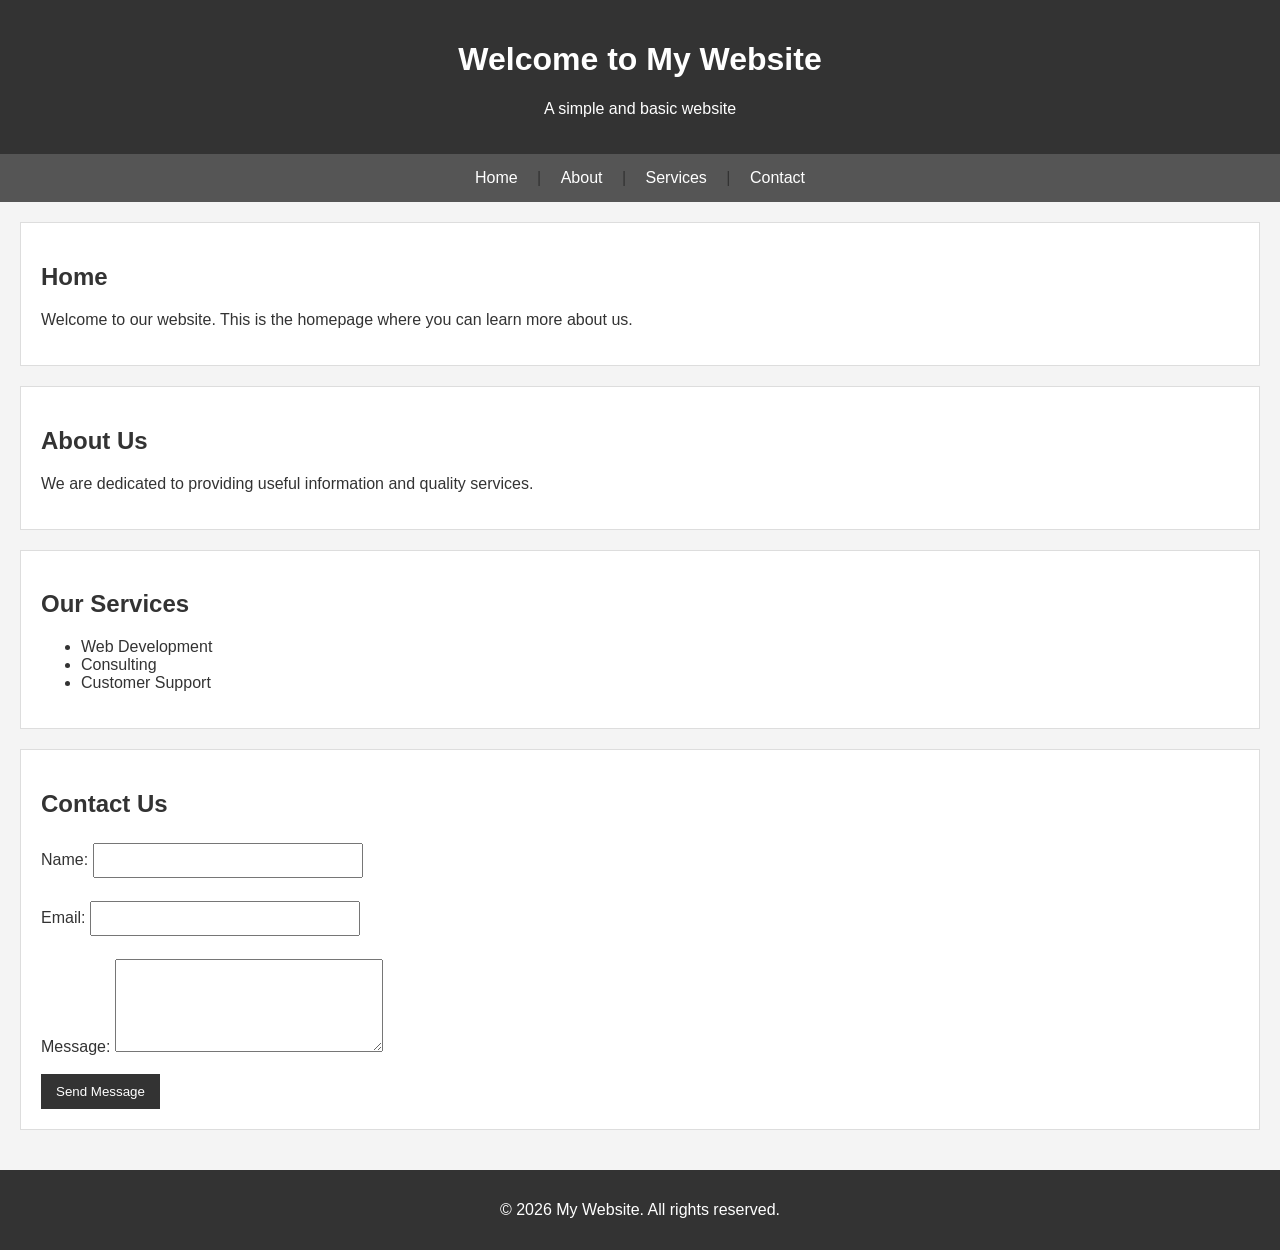
==== markup.html @ 1acc09d4 "First Version" ====
<!DOCTYPE html>
<html lang="en">
<head>
    <meta charset="UTF-8">
    <meta name="viewport" content="width=device-width, initial-scale=1.0">
    <title>My Website</title>
    <link rel="stylesheet" href="styles.css">
</head>
<body>

    <header>
        <h1>Welcome to My Website</h1>
        <p>A simple and basic website</p>
    </header>

    <nav>
        <a href="#home">Home</a> |
        <a href="#about">About</a> |
        <a href="#services">Services</a> |
        <a href="#contact">Contact</a>
    </nav>

    <main>
        <section id="home">
            <h2>Home</h2>
            <p>Welcome to our website. This is the homepage
               where you can learn more about us.</p>
        </section>

        <section id="about">
            <h2>About Us</h2>
            <p>We are dedicated to providing useful
               information and quality services.</p>
        </section>

        <section id="services">
            <h2>Our Services</h2>
            <ul>
                <li>Web Development</li>
                <li>Consulting</li>
                <li>Customer Support</li>
            </ul>
        </section>

        <section id="contact">
            <h2>Contact Us</h2>

            <form action="#" method="post">
                <label for="name">Name:</label>
                <input type="text" id="name" name="name" required>
                <br><br>

                <label for="email">Email:</label>
                <input type="email" id="email" name="email" required>
                <br><br>

                <label for="message">Message:</label>
                <textarea id="message" name="message" rows="5" required></textarea>
                <br><br>

                <button type="submit">Send Message</button>
            </form>
        </section>
    </main>

    <footer>
        <p>&copy; 2026 My Website. All rights reserved.</p>
    </footer>

</body>
</html>
---- styles.css ----
/* General page styling */
body {
    font-family: Arial, sans-serif;
    margin: 0;
    padding: 0;
    background-color: #f4f4f4;
    color: #333;
}

/* Header */
header {
    background-color: #333;
    color: white;
    text-align: center;
    padding: 20px;
}

/* Navigation menu */
nav {
    background-color: #555;
    text-align: center;
    padding: 15px;
}

nav a {
    color: white;
    text-decoration: none;
    margin: 15px;
}

nav a:hover {
    text-decoration: underline;
}

/* Main content */
main {
    padding: 20px;
}

/* Sections */
section {
    background-color: white;
    margin-bottom: 20px;
    padding: 20px;
    border: 1px solid #ddd;
}

/* Headings */
h2 {
    color: #333;
}

/* Contact form */
input, textarea {
    padding: 8px;
    margin-top: 5px;
    width: 250px;
    max-width: 100%;
}

button {
    background-color: #333;
    color: white;
    padding: 10px 15px;
    border: none;
    cursor: pointer;
}

button:hover {
    background-color: #777;
}

/* Footer */
footer {
    background-color: #333;
    color: white;
    text-align: center;
    padding: 15px;
}
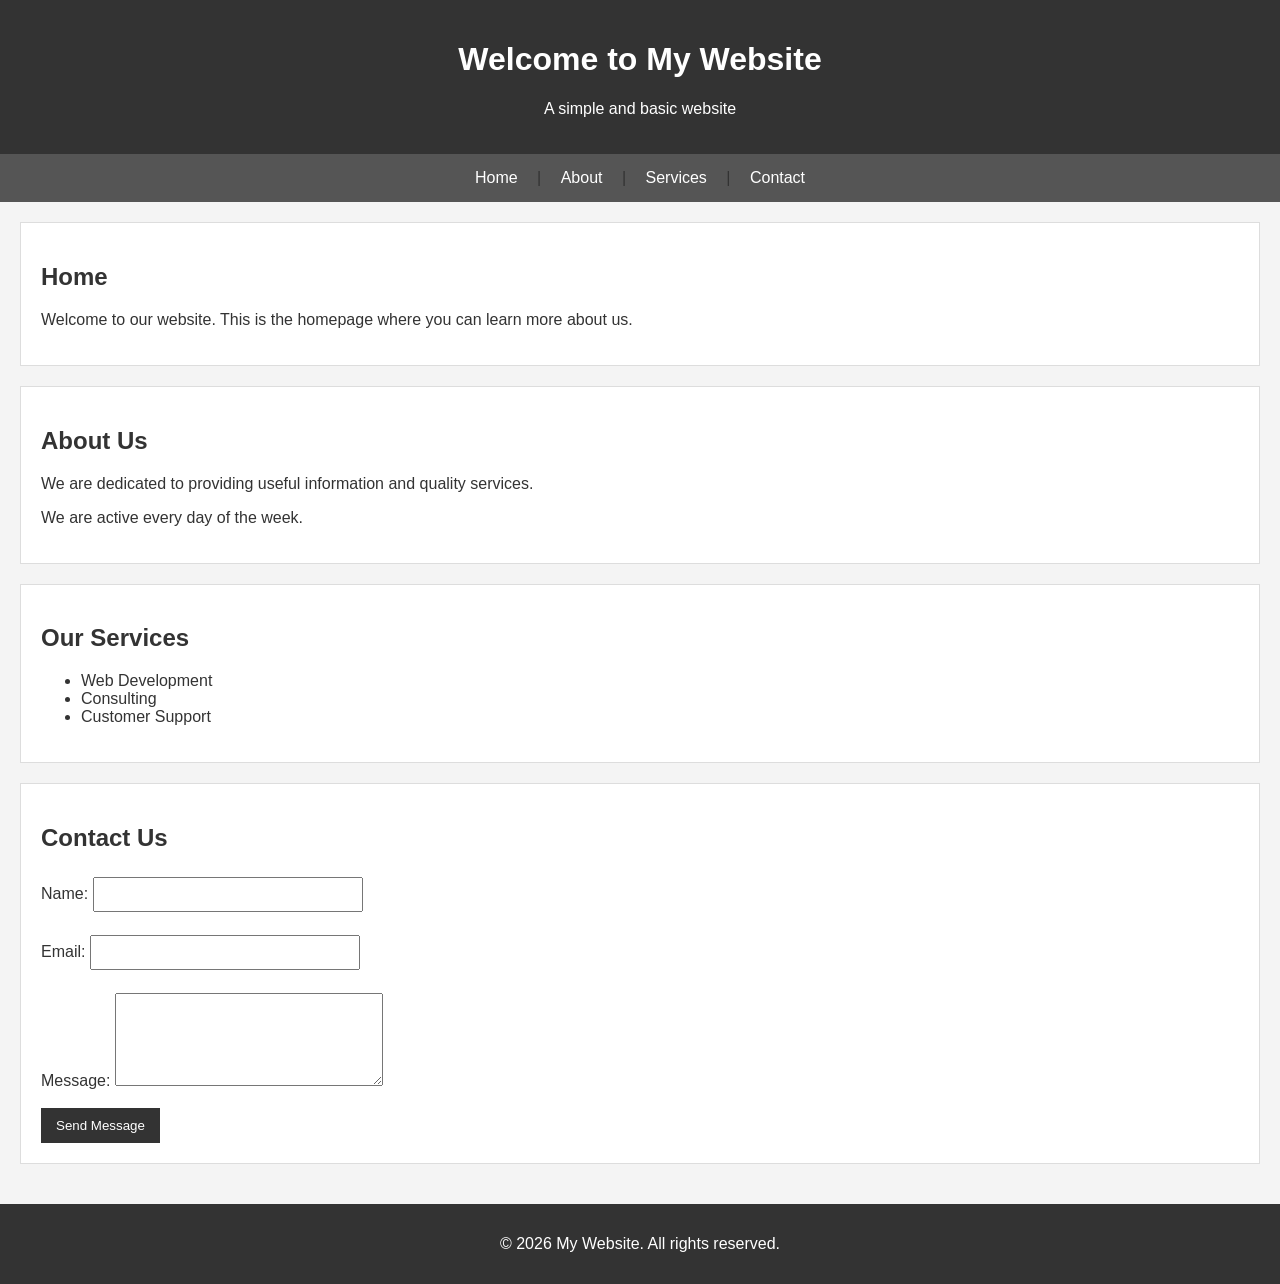
==== commit 60beb267: "add js file" ====
--- a/markup.html
+++ b/markup.html
@@ -1,72 +1,73 @@
-
-<!DOCTYPE html>
-<html lang="en">
-<head>
-    <meta charset="UTF-8">
-    <meta name="viewport" content="width=device-width, initial-scale=1.0">
-    <title>My Website</title>
-    <link rel="stylesheet" href="styles.css">
-</head>
-<body>
-
-    <header>
-        <h1>Welcome to My Website</h1>
-        <p>A simple and basic website</p>
-    </header>
-
-    <nav>
-        <a href="#home">Home</a> |
-        <a href="#about">About</a> |
-        <a href="#services">Services</a> |
-        <a href="#contact">Contact</a>
-    </nav>
-
-    <main>
-        <section id="home">
-            <h2>Home</h2>
-            <p>Welcome to our website. This is the homepage
-               where you can learn more about us.</p>
-        </section>
-
-        <section id="about">
-            <h2>About Us</h2>
-            <p>We are dedicated to providing useful
-               information and quality services.</p>
-        </section>
-
-        <section id="services">
-            <h2>Our Services</h2>
-            <ul>
-                <li>Web Development</li>
-                <li>Consulting</li>
-                <li>Customer Support</li>
-            </ul>
-        </section>
-
-        <section id="contact">
-            <h2>Contact Us</h2>
-
-            <form action="#" method="post">
-                <label for="name">Name:</label>
-                <input type="text" id="name" name="name" required>
-                <br><br>
-
-                <label for="email">Email:</label>
-                <input type="email" id="email" name="email" required>
-                <br><br>
-
-                <label for="message">Message:</label>
-                <textarea id="message" name="message" rows="5" required></textarea>
-                <br><br>
-
-                <button type="submit">Send Message</button>
-            </form>
-        </section>
-    </main>
-
-    <footer>
-        <p>&copy; 2026 My Website. All rights reserved.</p>
-    </footer>
-
-</body>
-</html>
+
+<!DOCTYPE html>
+<html lang="en">
+<head>
+    <meta charset="UTF-8">
+    <meta name="viewport" content="width=device-width, initial-scale=1.0">
+    <title>My Website</title>
+    <link rel="stylesheet" href="styles.css">
+</head>
+<body>
+
+    <header>
+        <h1>Welcome to My Website</h1>
+        <p>A simple and basic website</p>
+    </header>
+
+    <nav>
+        <a href="#home">Home</a> |
+        <a href="#about">About</a> |
+        <a href="#services">Services</a> |
+        <a href="#contact">Contact</a>
+    </nav>
+
+    <main>
+        <section id="home">
+            <h2>Home</h2>
+            <p>Welcome to our website. This is the homepage
+               where you can learn more about us.</p>
+        </section>
+
+        <section id="about">
+            <h2>About Us</h2>
+            <p>We are dedicated to providing useful
+               information and quality services.</p>
+            <p>We are active every day of the week.</p>
+        </section>
+
+        <section id="services">
+            <h2>Our Services</h2>
+            <ul>
+                <li>Web Development</li>
+                <li>Consulting</li>
+                <li>Customer Support</li>
+            </ul>
+        </section>
+
+        <section id="contact">
+            <h2>Contact Us</h2>
+
+            <form action="#" method="post">
+                <label for="name">Name:</label>
+                <input type="text" id="name" name="name" required>
+                <br><br>
+
+                <label for="email">Email:</label>
+                <input type="email" id="email" name="email" required>
+                <br><br>
+
+                <label for="message">Message:</label>
+                <textarea id="message" name="message" rows="5" required></textarea>
+                <br><br>
+
+                <button type="submit">Send Message</button>
+            </form>
+        </section>
+    </main>
+
+    <footer>
+        <p>&copy; 2026 My Website. All rights reserved.</p>
+    </footer>
+
+</body>
+</html>
--- a/styles.css
+++ b/styles.css
@@ -1,79 +1,79 @@
-/* General page styling */
-body {
-    font-family: Arial, sans-serif;
-    margin: 0;
-    padding: 0;
-    background-color: #f4f4f4;
-    color: #333;
-}
-
-/* Header */
-header {
-    background-color: #333;
-    color: white;
-    text-align: center;
-    padding: 20px;
-}
-
-/* Navigation menu */
-nav {
-    background-color: #555;
-    text-align: center;
-    padding: 15px;
-}
-
-nav a {
-    color: white;
-    text-decoration: none;
-    margin: 15px;
-}
-
-nav a:hover {
-    text-decoration: underline;
-}
-
-/* Main content */
-main {
-    padding: 20px;
-}
-
-/* Sections */
-section {
-    background-color: white;
-    margin-bottom: 20px;
-    padding: 20px;
-    border: 1px solid #ddd;
-}
-
-/* Headings */
-h2 {
-    color: #333;
-}
-
-/* Contact form */
-input, textarea {
-    padding: 8px;
-    margin-top: 5px;
-    width: 250px;
-    max-width: 100%;
-}
-
-button {
-    background-color: #333;
-    color: white;
-    padding: 10px 15px;
-    border: none;
-    cursor: pointer;
-}
-
-button:hover {
-    background-color: #777;
-}
-
-/* Footer */
-footer {
-    background-color: #333;
-    color: white;
-    text-align: center;
-    padding: 15px;
+/* General page styling */
+body {
+    font-family: Arial, sans-serif;
+    margin: 0;
+    padding: 0;
+    background-color: #f4f4f4;
+    color: #333;
+}
+
+/* Header */
+header {
+    background-color: #333;
+    color: white;
+    text-align: center;
+    padding: 20px;
+}
+
+/* Navigation menu */
+nav {
+    background-color: #555;
+    text-align: center;
+    padding: 15px;
+}
+
+nav a {
+    color: white;
+    text-decoration: none;
+    margin: 15px;
+}
+
+nav a:hover {
+    text-decoration: underline;
+}
+
+/* Main content */
+main {
+    padding: 20px;
+}
+
+/* Sections */
+section {
+    background-color: white;
+    margin-bottom: 20px;
+    padding: 20px;
+    border: 1px solid #ddd;
+}
+
+/* Headings */
+h2 {
+    color: #333;
+}
+
+/* Contact form */
+input, textarea {
+    padding: 8px;
+    margin-top: 5px;
+    width: 250px;
+    max-width: 100%;
+}
+
+button {
+    background-color: #333;
+    color: white;
+    padding: 10px 15px;
+    border: none;
+    cursor: pointer;
+}
+
+button:hover {
+    background-color: #777;
+}
+
+/* Footer */
+footer {
+    background-color: #333;
+    color: white;
+    text-align: center;
+    padding: 15px;
 }
